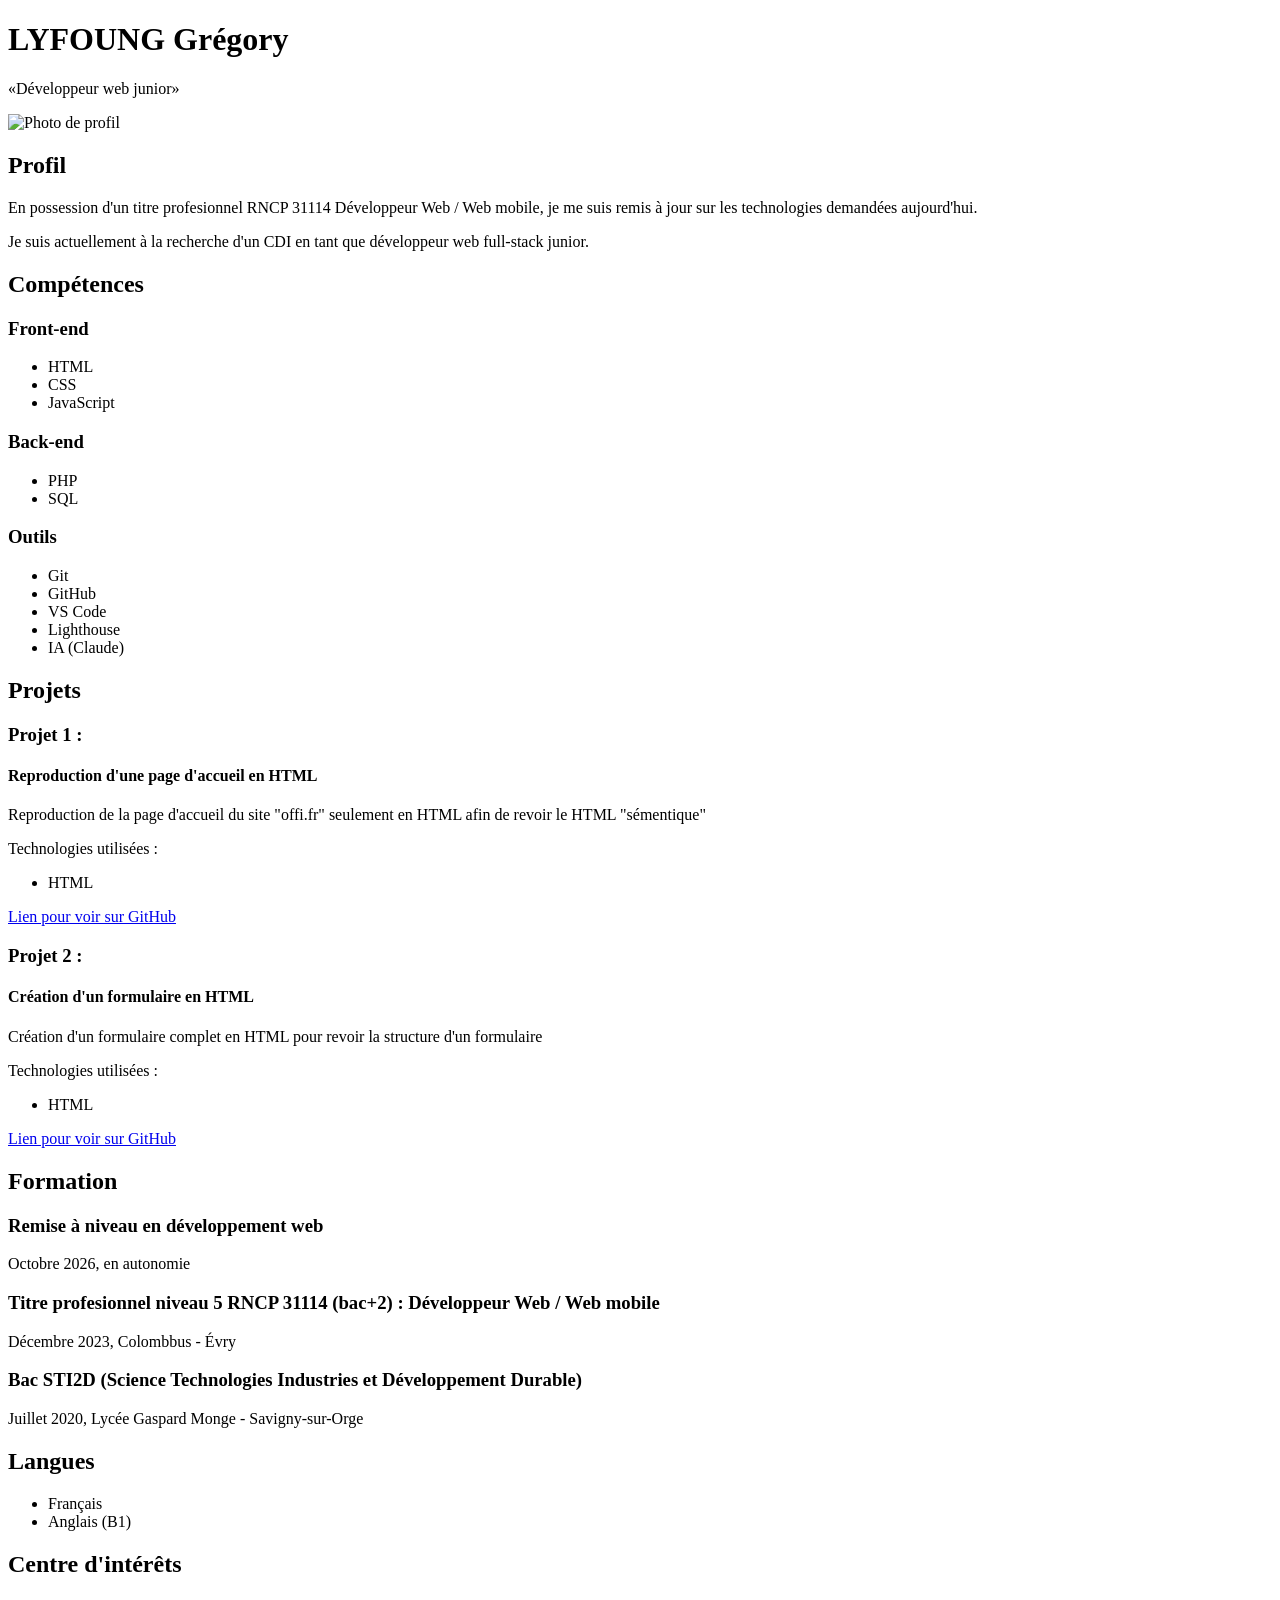
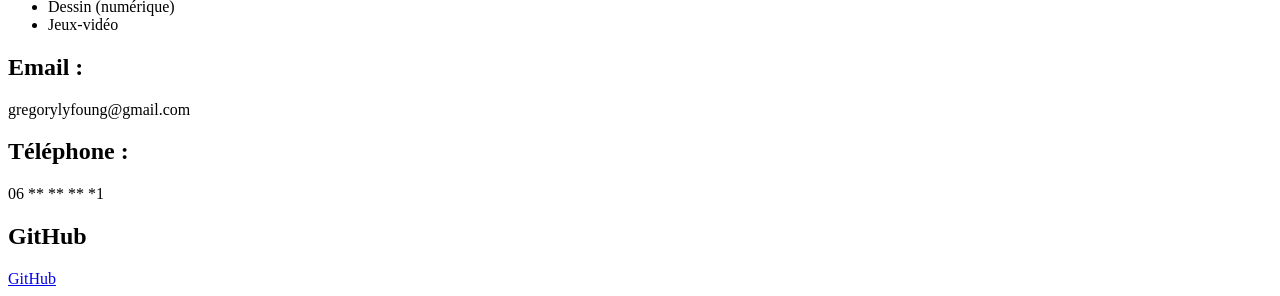
==== module-01-html/mini-projet-cv/index.html @ 99656c82 "Mini projet CV : HTML seulement" ====
<!DOCTYPE html>
<html lang="fr">
<head>
    <meta charset="UTF-8">
    <meta name="viewport" content="width=device-width, initial-scale=1.0">
    <meta name="description" content="CV LYFOUNG Grégory">
    <title>LYFOUNG Grégory - Développeur web junior</title>
</head>
<body>
    <!-- Header CV -->
    <header>
        <div class="header-container">
            <h1>LYFOUNG Grégory</h1>
            <p>«Développeur web junior»</p>
            <img src="https://placehold.co/200x200" alt="Photo de profil">
        </div>
    </header>
    <!-- Contenu principal -->
    <main>
        <!-- Section 1 : profil -->
        <section class="section-1-profil">
            <h2>Profil</h2>
            <p>En possession d'un titre profesionnel RNCP 31114 Développeur Web / Web mobile, je me suis remis à jour sur les technologies demandées aujourd'hui.</p>
            <p>Je suis actuellement à la recherche d'un CDI en tant que développeur web full-stack junior.</p>
        </section>
        <!-- Section 2 : compétences -->
        <section class="section-2-competences">
            <h2>Compétences</h2>
            <!-- Bloc : Front-end -->
            <div class="front-end">
                <h3>Front-end</h3>
                <ul>
                    <li>HTML</li>
                    <li>CSS</li>
                    <li>JavaScript</li>
                </ul>
            </div>
            <!-- Bloc : Back-end -->
            <div class="back-end">
                <h3>Back-end</h3>
                <ul>
                    <li>PHP</li>
                    <li>SQL</li>
                </ul>
            </div>
            <!-- Bloc : Outils -->
            <div class="outils">
                <h3>Outils</h3>
                <ul>
                    <li>Git</li>
                    <li>GitHub</li>
                    <li>VS Code</li>
                    <li>Lighthouse</li>
                    <li>IA (Claude)</li>
                </ul>
            </div>
        </section>
        <!-- Section 3 : Projets -->
        <section class="section-3-projets">
            <h2>Projets</h2>
            <article class="projet-1">
                <h3>Projet 1 :</h3>
                <h4>Reproduction d'une page d'accueil en HTML</h4>
                <p>Reproduction de la page d'accueil du site "offi.fr" seulement en HTML afin de revoir le HTML "sémentique"</p>
                <p>Technologies utilisées :</p>
                <ul>
                    <li>HTML</li>
                </ul>
                <a href="https://github.com/RedYro/remise-a-niveau-2026/blob/cfaeb9019ca1f337d80ee006b247d0a0e8535f81/module-01-html/exercice-01-page-accueil/index.html" target="_blank">Lien pour voir sur GitHub</a>
            </article>
            <article class="projet-2">
                <h3>Projet 2 :</h3>
                <h4>Création d'un formulaire en HTML</h4>
                <p>Création d'un formulaire complet en HTML pour revoir la structure d'un formulaire</p>
                <p>Technologies utilisées :</p>
                <ul>
                    <li>HTML</li>
                </ul>
                <a href="https://github.com/RedYro/remise-a-niveau-2026/blob/cfaeb9019ca1f337d80ee006b247d0a0e8535f81/module-01-html/exercice-02-formulaire-inscription/index.html" target="_blank">Lien pour voir sur GitHub</a>
            </article>
        </section>
        <!-- Section 4 : formation -->
        <section class="section-4-formation">
            <h2>Formation</h2>
            <div class="formation-1">
                <h3>Remise à niveau en développement web</h3>
                <p>Octobre 2026, en autonomie</p>
            </div>
            <div class="formation-2">
                <h3>Titre profesionnel niveau 5 RNCP 31114 (bac+2) : Développeur Web / Web mobile</h3>
                <p>Décembre 2023, Colombbus - Évry</p>
            </div>
            <div class="formation-3">
                <h3>Bac STI2D (Science Technologies Industries et Développement Durable)</h3>
                <p>Juillet 2020, Lycée Gaspard Monge - Savigny-sur-Orge</p>
            </div>
        </section>
        <!-- Section 5 : langues -->
        <section class="section-5-langues">
            <h2>Langues</h2>
            <ul>
                <li>Français</li>
                <li>Anglais (B1)</li>
            </ul>
        </section>
        <!-- Section 6 : centre d'intérêts -->
        <section class="section-6-centre-interets">
            <h2>Centre d'intérêts</h2>
            <div class="centre-interets">
                <ul>
                    <li>Dessin (numérique)</li>
                    <li>Jeux-vidéo</li>
                </ul>
            </div>
        </section>
    </main>
    <!-- Footer CV -->
    <footer>
        <!-- Section email -->
        <section class="email">
            <h2>Email :</h2>
            <p>gregorylyfoung@gmail.com</p>
        </section>
        <!-- Section téléphone -->
        <section class="phone">
            <h2>Téléphone :</h2>
            <p>06 ** ** ** *1</p>
        </section>
        <!-- Section réseaux -->
        <section class="reseau-1">
            <h2>GitHub</h2>
            <a href="https://github.com/RedYro">GitHub</a>
        </section>
    </footer>
</body>
</html>
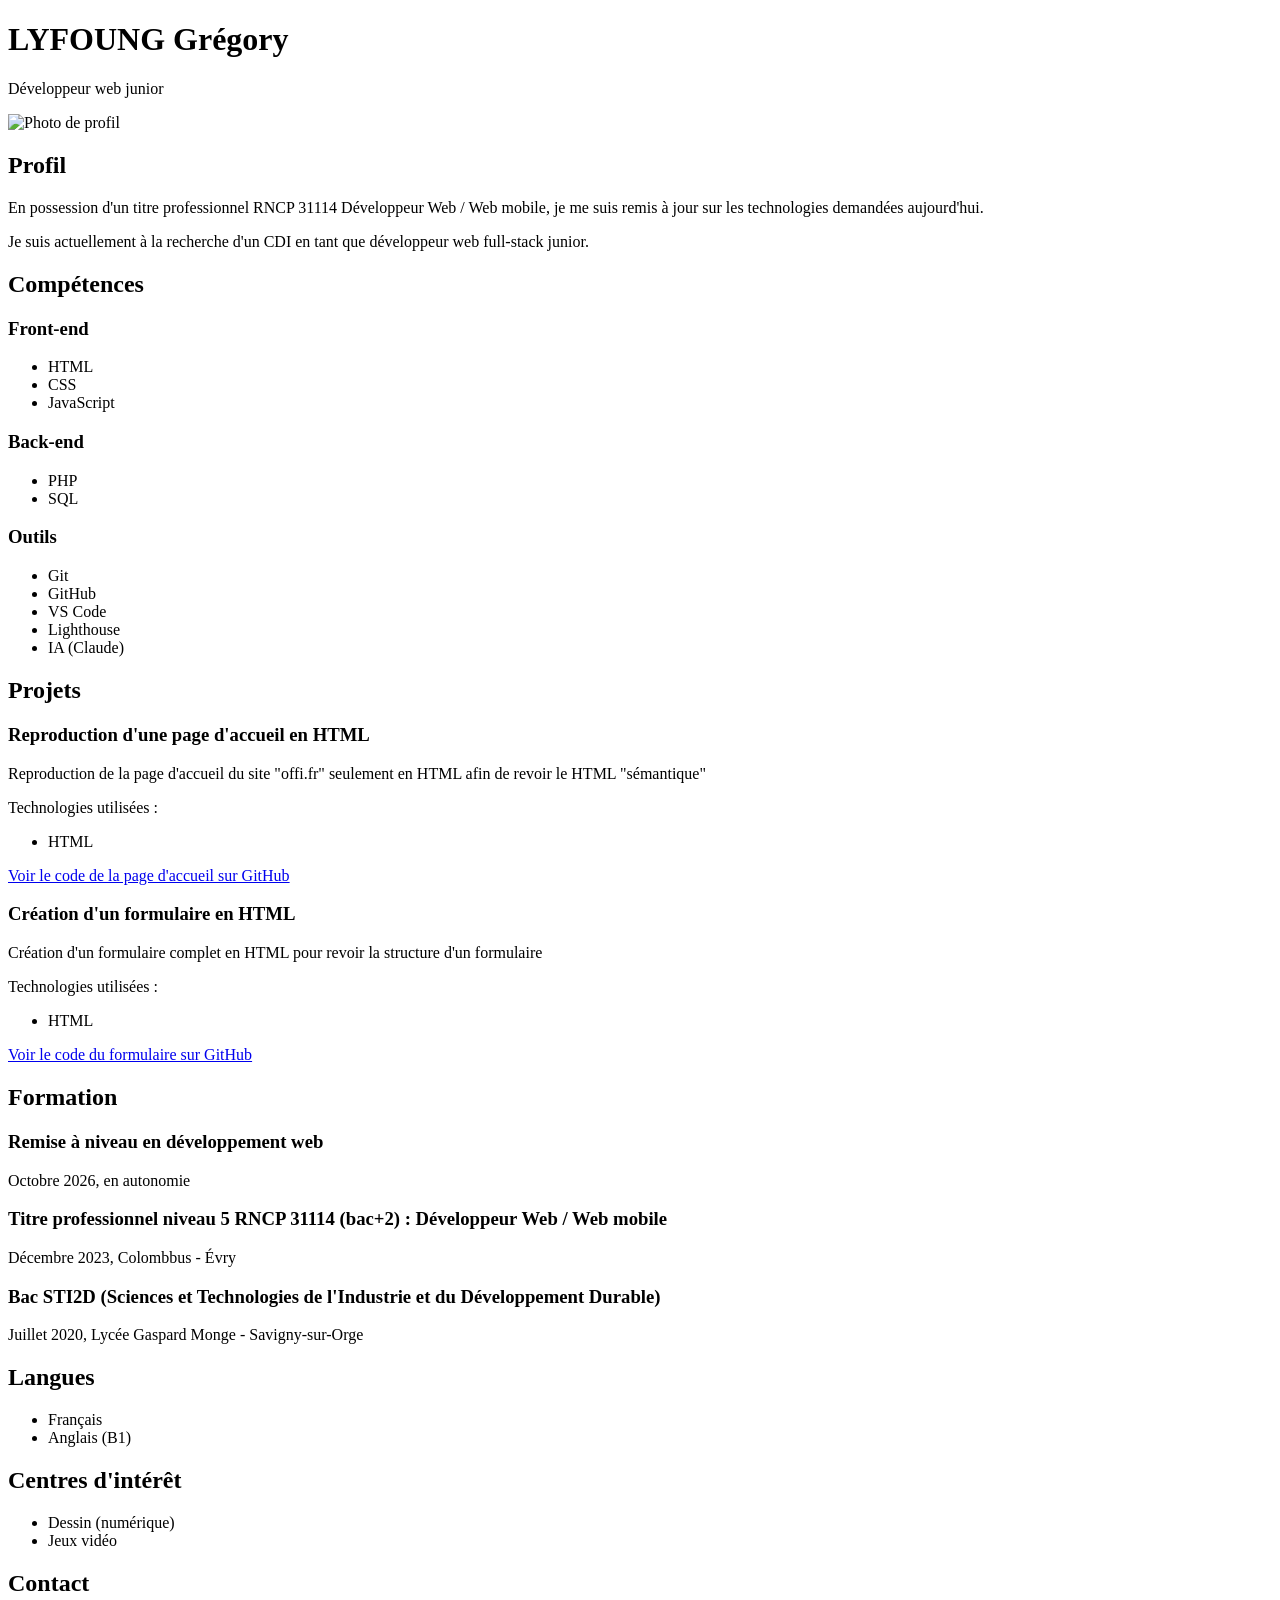
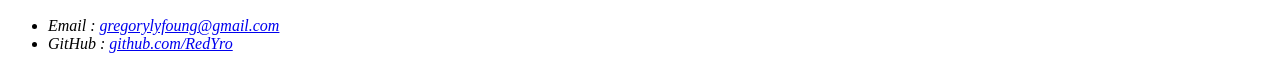
==== commit e463b051: "Mini-projet CV : structure sémantique et corrections" ====
--- a/module-01-html/mini-projet-cv/index.html
+++ b/module-01-html/mini-projet-cv/index.html
@@ -3,7 +3,7 @@
 <head>
     <meta charset="UTF-8">
     <meta name="viewport" content="width=device-width, initial-scale=1.0">
-    <meta name="description" content="CV LYFOUNG Grégory">
+    <meta name="description" content="CV de Grégory Lyfoung, développeur web junior (HTML, CSS, JavaScript, PHP), à la recherche d'un CDI.">
     <title>LYFOUNG Grégory - Développeur web junior</title>
 </head>
 <body>
@@ -11,8 +11,8 @@
     <header>
         <div class="header-container">
             <h1>LYFOUNG Grégory</h1>
-            <p>«Développeur web junior»</p>
-            <img src="https://placehold.co/200x200" alt="Photo de profil">
+            <p>Développeur web junior</p>
+            <img src="https://placehold.co/200x200" alt="Photo de profil" width="200" height="200">
         </div>
     </header>
     <!-- Contenu principal -->
@@ -20,7 +20,7 @@
         <!-- Section 1 : profil -->
         <section class="section-1-profil">
             <h2>Profil</h2>
-            <p>En possession d'un titre profesionnel RNCP 31114 Développeur Web / Web mobile, je me suis remis à jour sur les technologies demandées aujourd'hui.</p>
+            <p>En possession d'un titre professionnel RNCP 31114 Développeur Web / Web mobile, je me suis remis à jour sur les technologies demandées aujourd'hui.</p>
             <p>Je suis actuellement à la recherche d'un CDI en tant que développeur web full-stack junior.</p>
         </section>
         <!-- Section 2 : compétences -->
@@ -59,24 +59,22 @@
         <section class="section-3-projets">
             <h2>Projets</h2>
             <article class="projet-1">
-                <h3>Projet 1 :</h3>
-                <h4>Reproduction d'une page d'accueil en HTML</h4>
-                <p>Reproduction de la page d'accueil du site "offi.fr" seulement en HTML afin de revoir le HTML "sémentique"</p>
+                <h3>Reproduction d'une page d'accueil en HTML</h3>
+                <p>Reproduction de la page d'accueil du site "offi.fr" seulement en HTML afin de revoir le HTML "sémantique"</p>
                 <p>Technologies utilisées :</p>
                 <ul>
                     <li>HTML</li>
                 </ul>
-                <a href="https://github.com/RedYro/remise-a-niveau-2026/blob/cfaeb9019ca1f337d80ee006b247d0a0e8535f81/module-01-html/exercice-01-page-accueil/index.html" target="_blank">Lien pour voir sur GitHub</a>
+                <a href="https://github.com/RedYro/remise-a-niveau-2026/blob/main/module-01-html/exercice-01-page-accueil/index.html" target="_blank">Voir le code de la page d'accueil sur GitHub</a>
             </article>
             <article class="projet-2">
-                <h3>Projet 2 :</h3>
-                <h4>Création d'un formulaire en HTML</h4>
+                <h3>Création d'un formulaire en HTML</h3>
                 <p>Création d'un formulaire complet en HTML pour revoir la structure d'un formulaire</p>
                 <p>Technologies utilisées :</p>
                 <ul>
                     <li>HTML</li>
                 </ul>
-                <a href="https://github.com/RedYro/remise-a-niveau-2026/blob/cfaeb9019ca1f337d80ee006b247d0a0e8535f81/module-01-html/exercice-02-formulaire-inscription/index.html" target="_blank">Lien pour voir sur GitHub</a>
+                <a href="https://github.com/RedYro/remise-a-niveau-2026/blob/main/module-01-html/exercice-02-formulaire-inscription/index.html" target="_blank">Voir le code du formulaire sur GitHub</a>
             </article>
         </section>
         <!-- Section 4 : formation -->
@@ -87,11 +85,11 @@
                 <p>Octobre 2026, en autonomie</p>
             </div>
             <div class="formation-2">
-                <h3>Titre profesionnel niveau 5 RNCP 31114 (bac+2) : Développeur Web / Web mobile</h3>
+                <h3>Titre professionnel niveau 5 RNCP 31114 (bac+2) : Développeur Web / Web mobile</h3>
                 <p>Décembre 2023, Colombbus - Évry</p>
             </div>
             <div class="formation-3">
-                <h3>Bac STI2D (Science Technologies Industries et Développement Durable)</h3>
+                <h3>Bac STI2D (Sciences et Technologies de l'Industrie et du Développement Durable)</h3>
                 <p>Juillet 2020, Lycée Gaspard Monge - Savigny-sur-Orge</p>
             </div>
         </section>
@@ -105,32 +103,24 @@
         </section>
         <!-- Section 6 : centre d'intérêts -->
         <section class="section-6-centre-interets">
-            <h2>Centre d'intérêts</h2>
+            <h2>Centres d'intérêt</h2>
             <div class="centre-interets">
                 <ul>
                     <li>Dessin (numérique)</li>
-                    <li>Jeux-vidéo</li>
+                    <li>Jeux vidéo</li>
                 </ul>
             </div>
         </section>
     </main>
-    <!-- Footer CV -->
+    <!-- Footer CV : coordonnées -->
     <footer>
-        <!-- Section email -->
-        <section class="email">
-            <h2>Email :</h2>
-            <p>gregorylyfoung@gmail.com</p>
-        </section>
-        <!-- Section téléphone -->
-        <section class="phone">
-            <h2>Téléphone :</h2>
-            <p>06 ** ** ** *1</p>
-        </section>
-        <!-- Section réseaux -->
-        <section class="reseau-1">
-            <h2>GitHub</h2>
-            <a href="https://github.com/RedYro">GitHub</a>
-        </section>
+        <h2>Contact</h2>
+        <address>
+            <ul>
+                <li>Email : <a href="mailto:gregorylyfoung@gmail.com">gregorylyfoung@gmail.com</a></li>
+                <li>GitHub : <a href="https://github.com/RedYro">github.com/RedYro</a></li>
+            </ul>
+        </address>
     </footer>
 </body>
 </html>
